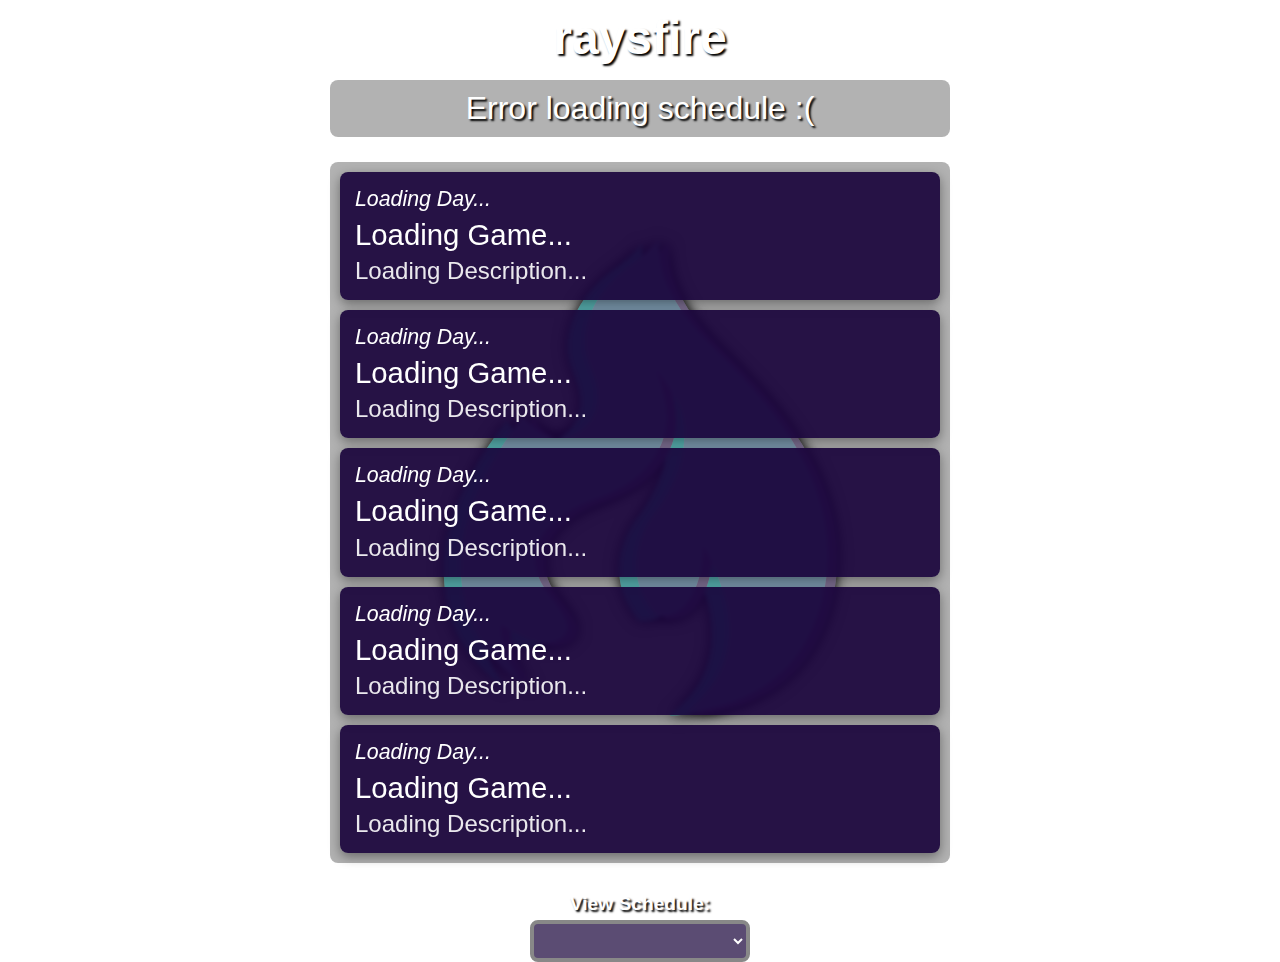
==== index.html @ ec1cdf0b "Initial commit" ====
<!DOCTYPE html>
<html lang="en">

<head>
    <meta charset="UTF-8">
    <meta name="viewport" content="width=device-width, initial-scale=1.0">
    <title>Stream Schedule</title>
    <link rel="stylesheet" href="styles.css">
    <script>
        // Function to move a shape
        function moveShape(label, dx, dy) {
            const shapes = [
                document.getElementById(`shape-${label}`),
                document.getElementById(`shape-${label}-mask2`),
                document.getElementById(`shape-${label}-mask3`),
                document.getElementById(`shadow-shape-${label}`),
                document.getElementById(`final-shape-${label}`)
            ].filter(shape => shape !== null);

            shapes.forEach(shape => {
                shape.setAttribute('transform', `translate(${dx}, ${dy})`);
            });
        }

        // Default positions for the shapes
        const defaultPositions = {
            'mid': { x: 0, y: 0 },
            'left': { x: -20, y: 0 },
            'right': { x: 20, y: 0 }
        };

        // Current target positions for the shapes
        let commonPosition = { x: 0, y: 0 };
        let targetPositions = {
            'mid': { x: 0, y: 0 },
            'left': { x: -20, y: 0 },
            'right': { x: 20, y: 0 }
        };

        // Smoothed target positions for the shapes (initialized to target positions)
        let smoothedTargetPositions = {
            'mid': { x: 0, y: 0 },
            'left': { x: -20, y: 0 },
            'right': { x: 20, y: 0 }
        };

        // Current positions for the shapes (initialized to default positions)
        let currentPositions = {
            'mid': { x: 0, y: 0 },
            'left': { x: -20, y: 0 },
            'right': { x: 20, y: 0 }
        };

        // Function to generate a random target position within a certain range
        function newCommonTarget() {
            const commonRange = 20;
            commonPosition.x = Math.random() * commonRange - commonRange / 2;
            commonPosition.y = Math.random() * commonRange - commonRange / 2;
        }

        function getRandomTargetPosition(label) {
            const range = 20; // range within which the shapes can "swim"
            const defaultPos = defaultPositions[label];
            return {
                x: defaultPos.x + commonPosition.x + Math.random() * range - range / 2,
                y: defaultPos.y + commonPosition.y + Math.random() * range - range / 2
            };
        }

        // Function to update target positions periodically
        function updateTargetPositions() {
            newCommonTarget();
            for (let label in targetPositions) {
                targetPositions[label] = getRandomTargetPosition(label);
            }
            setTimeout(updateTargetPositions, 4000); // update every 2 seconds
        }

        // Easing function for smooth movement
        function ease(current, target, factor) {
            return current + (target - current) * factor;
        }

        // Function to animate shapes
        function animateShapes() {
            const easingFactor = 0.02; // smaller value = slower movement, larger value = faster movement
            const targetEasingFactor = 0.2; // easing factor for target positions

            for (let label in currentPositions) {
                // Ease the smoothed target positions towards the target positions
                smoothedTargetPositions[label].x = ease(smoothedTargetPositions[label].x, targetPositions[label].x, targetEasingFactor);
                smoothedTargetPositions[label].y = ease(smoothedTargetPositions[label].y, targetPositions[label].y, targetEasingFactor);

                // Ease the current positions towards the smoothed target positions
                currentPositions[label].x = ease(currentPositions[label].x, smoothedTargetPositions[label].x, easingFactor);
                currentPositions[label].y = ease(currentPositions[label].y, smoothedTargetPositions[label].y, easingFactor);

                moveShape(label, currentPositions[label].x, currentPositions[label].y);
            }
            requestAnimationFrame(animateShapes);
        }

        // Start the animation
        updateTargetPositions();
        animateShapes();

        const CSV_URL = 'https://docs.google.com/spreadsheets/d/e/2PACX-1vQI0KUDZKW9cqPrCbmvGRPxzT8kolOBJ0f1uRK1dgavwKHw4bqk-28VO98u3NILEOaqxalabg_ALDj8/pub?gid=0&single=true&output=csv';

        async function loadSchedule() {
            try {
                // If no CORS issues, do a direct fetch; otherwise, add a proxy
                const response = await fetch(CSV_URL);
                if (!response.ok) throw new Error('Network response was not ok');

                const csvText = await response.text();

                // Split into rows
                const allRows = csvText
                    .split('\n')
                    .map(r => r.trim())
                    .filter(r => r !== '');

                // First row is the header
                const headerRow = allRows[0];
                const dataRows = allRows.slice(1);

                // We'll store each week's data in an array of objects
                const weeks = dataRows.map(row => {
                    // e.g. row = "current,Jan 28 - Feb 4,Tuesday|...,Wednesday|...,etc..."
                    const cells = row.split(',');

                    return {
                        id: cells[0],          // e.g. "current" or "week2" etc.
                        dateRange: cells[1],   // e.g. "Jan 28 - Feb 4, 2025"
                        day1: cells[2],
                        day2: cells[3],
                        day3: cells[4],
                        day4: cells[5],
                        day5: cells[6]
                    };
                });

                // Now populate the <select> with each week
                populateWeekDropdown(weeks);

                // Optionally auto-select the "current" week or fallback to first
                const currentIndex = weeks.findIndex(w => w.id === 'current');
                if (currentIndex !== -1) {
                    // If we found a row with id="current", select it
                    document.getElementById('week-select').selectedIndex = currentIndex;
                    renderWeek(weeks[currentIndex]);
                } else if (weeks.length > 0) {
                    // fallback to the first row
                    document.getElementById('week-select').selectedIndex = 0;
                    renderWeek(weeks[0]);
                } else {
                    // no data
                    document.querySelector('.date').textContent = 'No schedule data found!';
                }

                // Return the weeks array in case we need it elsewhere
                return weeks;

            } catch (err) {
                console.error('Error loading schedule:', err);
                document.querySelector('.date').textContent = 'Error loading schedule :(';
            }
        }

        function populateWeekDropdown(weeks) {
            const select = document.getElementById('week-select');
            select.innerHTML = ''; // clear any existing options

            weeks.forEach((week, index) => {
                const option = document.createElement('option');
                option.value = index;             // store the array index or 'week.id'
                option.textContent = week.dateRange; // e.g. "Jan 28 - Feb 4, 2025"
                select.appendChild(option);
            });

            // Add an event listener so that when user picks a new option,
            // we call `renderWeek(...)` for that week's data
            select.addEventListener('change', () => {
                const selectedIndex = parseInt(select.value, 10);
                renderWeek(weeks[selectedIndex]);
            });
        }


        function renderWeek(weekData) {
            // Update date range
            document.querySelector('.date').textContent = weekData.dateRange;

            // Build array of day strings
            const days = [weekData.day1, weekData.day2, weekData.day3, weekData.day4, weekData.day5];

            let html = '';
            days.forEach(dayString => {
                // e.g. "Tuesday|Super Mario Party|[BIG] Some description"
                const [rawDayName = '', rawGameName = '', rawDescription = ''] = dayString.split('|');

                // Copy the raw strings
                let dayName = rawDayName.trim();
                let gameName = rawGameName.trim();
                let description = rawDescription.trim();

                // Check if dayName or gameName contains [BIG]
                const hasBigInDayName = /\[BIG\]/i.test(dayName);
                const hasBigInGameName = /\[BIG\]/i.test(gameName);
                const hasBigInDesc = /\[BIG\]/i.test(description);

                // Default class:
                let dayClass = 'small-day';

                // Check if No Stream
                if (gameName.toLowerCase() === 'no stream') {
                    dayClass = 'no-stream';
                }

                if (hasBigInDayName) {
                    // Remove [BIG] (case-insensitive) from dayName
                    dayName = dayName.replace(/\[BIG\]/gi, '').trim();
                    dayClass = 'big-day';
                }
                if (hasBigInGameName) {
                    // Remove [BIG] from gameName
                    gameName = gameName.replace(/\[BIG\]/gi, '').trim();
                    dayClass = 'big-day';
                }
                if (hasBigInDesc) {
                    // Remove [BIG] from gameName
                    description = description.replace(/\[BIG\]/gi, '').trim();
                    dayClass = 'big-day';
                }

                // Build day HTML
                html += `
                <div class="day-container ${dayClass}">
                    <div class="day-name">${dayName}</div>
                    <div class="game-name">${gameName}</div>
                    ${description ? `<div class="stream-description">${description}</div>` : ''}
                </div>
                `;
            });

            // Inject into .main-container
            document.querySelector('.main-container').innerHTML = html;
        }


        // Call loadSchedule() on page load
        loadSchedule();
    </script>
</head>

<body>
    <svg id="fire" xmlns="http://www.w3.org/2000/svg" viewBox="-50 -50 680 792">
        <defs>
            <style>
                .cls-left {
                    fill: rgba(0, 255, 255, 0.5);
                }

                .cls-mid {
                    fill: rgba(164, 216, 254, 0.84);
                }

                .cls-right {
                    fill: rgba(109, 68, 169, 0.5);
                }
            </style>
            <!-- Define path -->
            <path id="flame"
                d="M167.204,291c-33.901,2.774-54-32-54-32,0,0-25.529,32.416-43.815,64.254-45.518,79.255-54.632,131.887-45.185,196.746,10.804,74.184,67.706,117.736,89.706,134.736,0,0-20.392-28.063-28.177-49.481-5.897-16.223-6.528-40.255-6.528-40.255,0,0,32.004,17.947,43.47,22.586,16.641,6.732,30.092,4,36.933,1.72,7.519-2.506,17.682-9.038,17.606-20.278-.082-12.209-12.009-28.027-18.009-36.027s-21.712-25.91-27-46c-6.185-23.499-.105-44.524,17-64,15.896-18.099,41.075-32.22,68.748-42.047,13.985-4.966,39.084-14.9,57.542-29.503,20.946-16.57,44.124-43.879,47.313-83.41,2.783-34.486-16.861-79.519-16.861-79.519,0,0,25.823,33.076,35.256,55.479,13.539,32.154,6.782,75.533-3,99-8.949,21.469-21.855,44.472-33.168,58.559-10.663,13.278-26.601,41.239-26.832,76.441-.282,42.951,29.563,74.522,29.563,74.522,0,0,19.113,3.029,34.834-9.361,17.726-13.97,24.713-34.4,29.308-52.514,4.226-16.661,4.671-42.152,4.671-42.152,0,0,28.481,51.835,34.975,93.19,6.094,38.809,2.051,66.532-12.987,97.063-13.17,26.739-45.911,53.251-45.911,53.251,0,0,98.277-1.121,158.848-78.58,29.962-38.316,58.755-113.448,43.253-199.215-11.457-63.391-44.399-120.739-85.714-171.841-65.236-80.691-112.78-103.779-145.154-174.86-16.085-35.316-11.686-67.503-11.686-67.503,0,0-13.244,16.496-41.022,36.679-42.949,31.206-67.576,72.057-68.402,113.525-.318,15.971,4.928,29.131,13.206,51.57,18.38,49.823-12.759,86.278-48.782,89.226Z" />

            <!-- Define masks -->
            <mask id="mask1">
                <rect x="-50%" y="-50%" width="200%" height="200%" fill="black" />
                <use id="shape-mid" href="#flame" fill="white" transform="translate(0, 0)" />
            </mask>
            <mask id="mask2">
                <rect x="-50%" y="-50%" width="200%" height="200%" fill="black" />
                <use id="shape-right" href="#flame" fill="white" transform="translate(20, 0)" /> <!-- Middle shape -->
                <use id="shape-mid-mask2" href="#flame" fill="black" transform="translate(0, 0)" /> <!-- Top shape -->
            </mask>
            <mask id="mask3">
                <rect x="-50%" y="-50%" width="200%" height="200%" fill="black" />
                <use id="shape-left" href="#flame" fill="white" transform="translate(-20, 0)" /> <!-- Bottom shape -->
                <use id="shape-right-mask3" href="#flame" fill="black" transform="translate(20, 0)" />
                <!-- Middle shape -->
                <use id="shape-mid-mask3" href="#flame" fill="black" transform="translate(0, 0)" /> <!-- Top shape -->
            </mask>

            <!-- Blur filter for the shadow -->
            <filter id="blur-filter" x="-50%" y="-50%" width="200%" height="200%">
                <feGaussianBlur in="SourceGraphic" stdDeviation="10" />
            </filter>

            <!-- Define mask for the shadow -->
            <mask id="shadow-mask">
                <rect x="-50%" y="-50%" width="200%" height="200%" fill="white" />
                <!-- Union of all shapes -->
                <use id="shadow-shape-left" href="#flame" fill="black" transform="translate(-20, 0)"
                    filter="url(#blur-filter)" />
                <use id="shadow-shape-mid" href="#flame" fill="black" transform="translate(0, 0)"
                    filter="url(#blur-filter)" />
                <use id="shadow-shape-right" href="#flame" fill="black" transform="translate(20, 0)"
                    filter="url(#blur-filter)" />
            </mask>

            <!-- Mask to cut out the shapes from the blurred shadow -->
            <mask id="final-shadow-mask">
                <rect x="-50%" y="-50%" width="200%" height="200%" fill="white" />
                <rect x="-50%" y="-50%" width="200%" height="200%" fill="black" mask="url(#shadow-mask)" />
                <use id="final-shape-left" href="#flame" fill="black" transform="translate(-20, 0)" />
                <use id="final-shape-mid" href="#flame" fill="black" transform="translate(0, 0)" />
                <use id="final-shape-right" href="#flame" fill="black" transform="translate(20, 0)" />
            </mask>

        </defs>
        <!-- Shadow layer -->
        <rect x="-50%" y="-50%" width="200%" height="200%" fill="black" mask="url(#final-shadow-mask)" />

        <rect x="-50%" y="-50%" width="200%" height="200%" class="cls-mid" mask="url(#mask1)" /> <!-- Center flame -->
        <rect x="-50%" y="-50%" width="200%" height="200%" class="cls-right" mask="url(#mask2)" /> <!-- Right flame -->
        <rect x="-50%" y="-50%" width="200%" height="200%" class="cls-left" mask="url(#mask3)" /> <!-- Left flame -->
    </svg>

    <div class="title">raysfire</div>
    <div class="date">Schedule Loading...</div>
    <div class="main-container">

        <div class="day-container">
            <div class="day-name">Loading Day...</div>
            <div class="game-name">Loading Game...</div>
            <div class="stream-description">Loading Description...</div>
        </div>

        <div class="day-container">
            <div class="day-name">Loading Day...</div>
            <div class="game-name">Loading Game...</div>
            <div class="stream-description">Loading Description...</div>
        </div>

        <div class="day-container">
            <div class="day-name">Loading Day...</div>
            <div class="game-name">Loading Game...</div>
            <div class="stream-description">Loading Description...</div>
        </div>

        <div class="day-container">
            <div class="day-name">Loading Day...</div>
            <div class="game-name">Loading Game...</div>
            <div class="stream-description">Loading Description...</div>
        </div>

        <div class="day-container">
            <div class="day-name">Loading Day...</div>
            <div class="game-name">Loading Game...</div>
            <div class="stream-description">Loading Description...</div>
        </div>

    </div>

        <!-- A dropdown to pick which week's schedule to view -->
        <label for="week-select">View Schedule:</label>
        <select id="week-select"></select>
</body>

</html>
---- styles.css ----
svg {
    max-width: 100%;
    max-height: 60%;
    position: absolute;
    z-index: -1;
}

body {
    margin: 0;
    padding: 0;
    background-image: url('./images/Banner.png');
    background-size: cover;
    background-position: center center;
    background-repeat: no-repeat;
    background-attachment: fixed;
    /*background: linear-gradient(45deg, #070038, #1a0a4a); */
    display: flex;
    flex-direction: column;
    justify-content: center;
    align-items: center;
    min-height: 100vh;
    color: #ffffff;
    font-family: -apple-system, BlinkMacSystemFont, 'Futura PT Demi', 'Segoe UI', Roboto, 'Helvetica Neue', Arial, 'Noto Sans', sans-serif;
}

.main-container {
    display: grid;
    grid-template-rows: repeat(5, 1fr);
    background: rgba(0,0,0,0.3);
    border-radius: 8px;
    padding: 10px;
    gap: 10px;
    width: 90%;
    max-width: 600px;
    margin: 20px 0;
    position: relative;
    min-height: 400px;
}

.loading {
    position: absolute;
    top: 50%;
    left: 50%;
    transform: translate(-50%, -50%);
    font-size: 1.5rem;
    display: none;
  }
  
  .main-container.loading .loading {
    display: block;
  }

.title {
    border-radius: 8px;
    padding: 10px;
    width: 90%;
    font-weight: 800;
    max-width: 600px;
    text-align: center;
    font-size: 36pt;
    margin-bottom: 5px;
    text-shadow: 2px 2px 2px black;
}

.date {
    background-color: rgba(0,0,0,0.3);
    border-radius: 8px;
    padding: 10px;
    width: 90%;
    font-weight: 500;
    max-width: 600px;
    text-align: center;
    font-size: 24pt;
    margin-bottom: 5px;
    text-shadow: 2px 2px 2px black;
}

.day-container {
    display: flex;
    flex-direction: column;
    justify-content: center;
    align-items: flex-start;
    background-color: rgba(22, 0, 56, 0.9);
    box-shadow: 0.1rem 0.1rem 0.3rem 0.0rem rgba(0,0,0,0.6);
    width: 100%;
    padding: 15px;
    box-sizing: border-box;
    border-radius: 8px;
    box-shadow: 0 4px 12px rgba(0,0,0,0.4);
    backdrop-filter: blur(2px);
}

.day-name {
    font-style: italic;
    font-size: 16pt;
    margin-bottom: 5px;
}

.game-name {
    font-size: 22pt;
    line-height: 1.2;
    margin-bottom: 5px;
}

.stream-description {
    font-size: 18pt;
    opacity: 0.9;
}

.big-day {
    color: #fffc00;
}

.small-day {
    color: #ffffff;
}

.no-stream {
    color: #888;
}

/* Label styling, if you want it to match */
label[for="week-select"] {
    display: inline-block;       /* or block if you want it on its own line */
    margin: 10px 5px 5px 5px;
    font-size: 1.2rem;
    color: #ffffff;
    text-shadow: 2px 2px 2px black;
    font-weight: 600;
  }
  
  /* Dropdown (select) styling */
  #week-select {
    background-color: rgba(22, 0, 56, 0.7);  /* similar to your .day-container bg */
    color: #ffffff;
    border: 4px solid #888;
    border-radius: 8px;
    padding: 6px 8px;
    font-size: 1.1rem;
    outline: none;
    cursor: pointer;
    text-shadow: 1px 1px 2px black;         /* subtle text shadow to match */
    min-width: 220px;
  }
  
  /* Hover effect */
  #week-select:hover {
    background-color: rgba(22, 0, 56, 0.8);
  }
  
  /* Focus outline (when user tabs or clicks into the dropdown) */
  #week-select:focus {
    border-color: #fffc00; /* bright highlight color */
  }

@media screen and (max-width: 480px) {
    .day-name {
        font-size: 14pt;
    }
    
    .game-name {
        font-size: 18pt;
    }
    
    .stream-description {
        font-size: 14pt;
    }
}
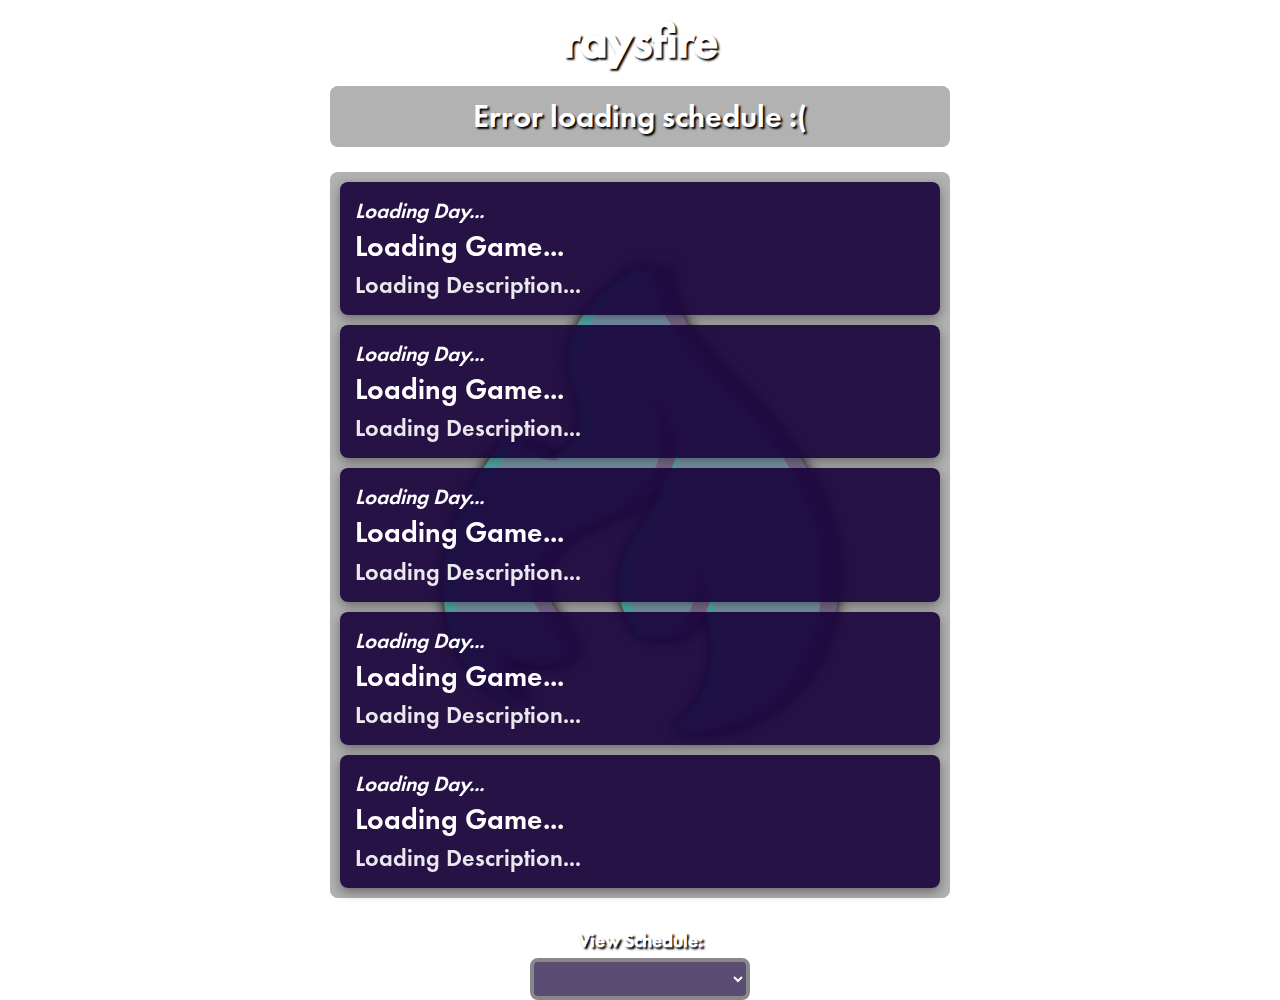
==== commit d419027f: "Updated title" ====
--- a/index.html
+++ b/index.html
@@ -4,7 +4,7 @@
 <head>
     <meta charset="UTF-8">
     <meta name="viewport" content="width=device-width, initial-scale=1.0">
-    <title>Stream Schedule</title>
+    <title>raysfire stream schedule</title>
     <link rel="stylesheet" href="styles.css">
     <script>
         // Function to move a shape
--- a/styles.css
+++ b/styles.css
@@ -1,3 +1,8 @@
+@font-face {
+    font-family: 'Futura PT Demi';
+    src: url('./static/PARATYPE\ -\ FUTURA\ PT\ DEMI.OTF');
+}
+
 svg {
     max-width: 100%;
     max-height: 60%;
@@ -8,7 +13,7 @@
 body {
     margin: 0;
     padding: 0;
-    background-image: url('./images/Banner.png');
+    background-image: url('./static/Banner.png');
     background-size: cover;
     background-position: center center;
     background-repeat: no-repeat;
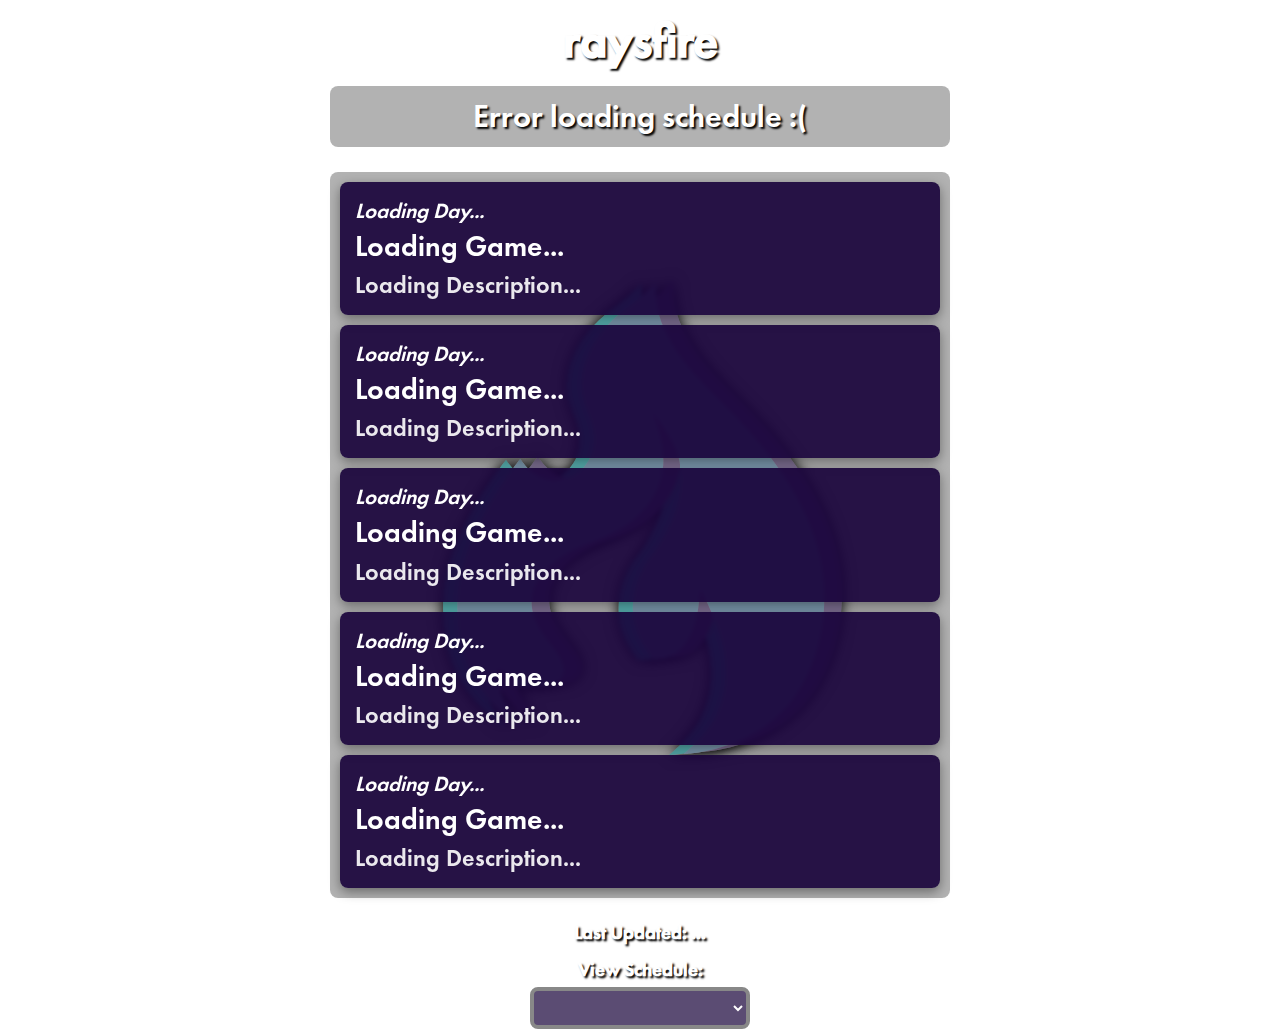
==== commit c5cfc854: "Added in last updated info" ====
--- a/index.html
+++ b/index.html
@@ -122,6 +122,16 @@
 
                 // First row is the header
                 const headerRow = allRows[0];
+
+                // Get the last updated value
+                const headerCells = headerRow.split(',')
+                const lastUpdated = headerCells[7];
+
+                let lastUpdatedHtml = `<div id="last-updated">Last Updated: ${lastUpdated}</div>`
+                document.querySelector('.last-updated').innerHTML = lastUpdatedHtml;
+
+
+                // Separate out actual data values
                 const dataRows = allRows.slice(1);
 
                 // We'll store each week's data in an array of objects
@@ -359,8 +369,8 @@
             <div class="game-name">Loading Game...</div>
             <div class="stream-description">Loading Description...</div>
         </div>
-
     </div>
+    <div class="last-updated">Last Updated: ...</div>
 
         <!-- A dropdown to pick which week's schedule to view -->
         <label for="week-select">View Schedule:</label>
--- a/styles.css
+++ b/styles.css
@@ -65,6 +65,15 @@
     font-size: 36pt;
     margin-bottom: 5px;
     text-shadow: 2px 2px 2px black;
+}
+
+.last-updated {
+    display: inline-block;
+    margin: 2px;
+    font-size: 1.2rem;
+    color: #ffffff;
+    text-shadow: 2px 2px 2px black;
+    font-weight: 600;
 }
 
 .date {
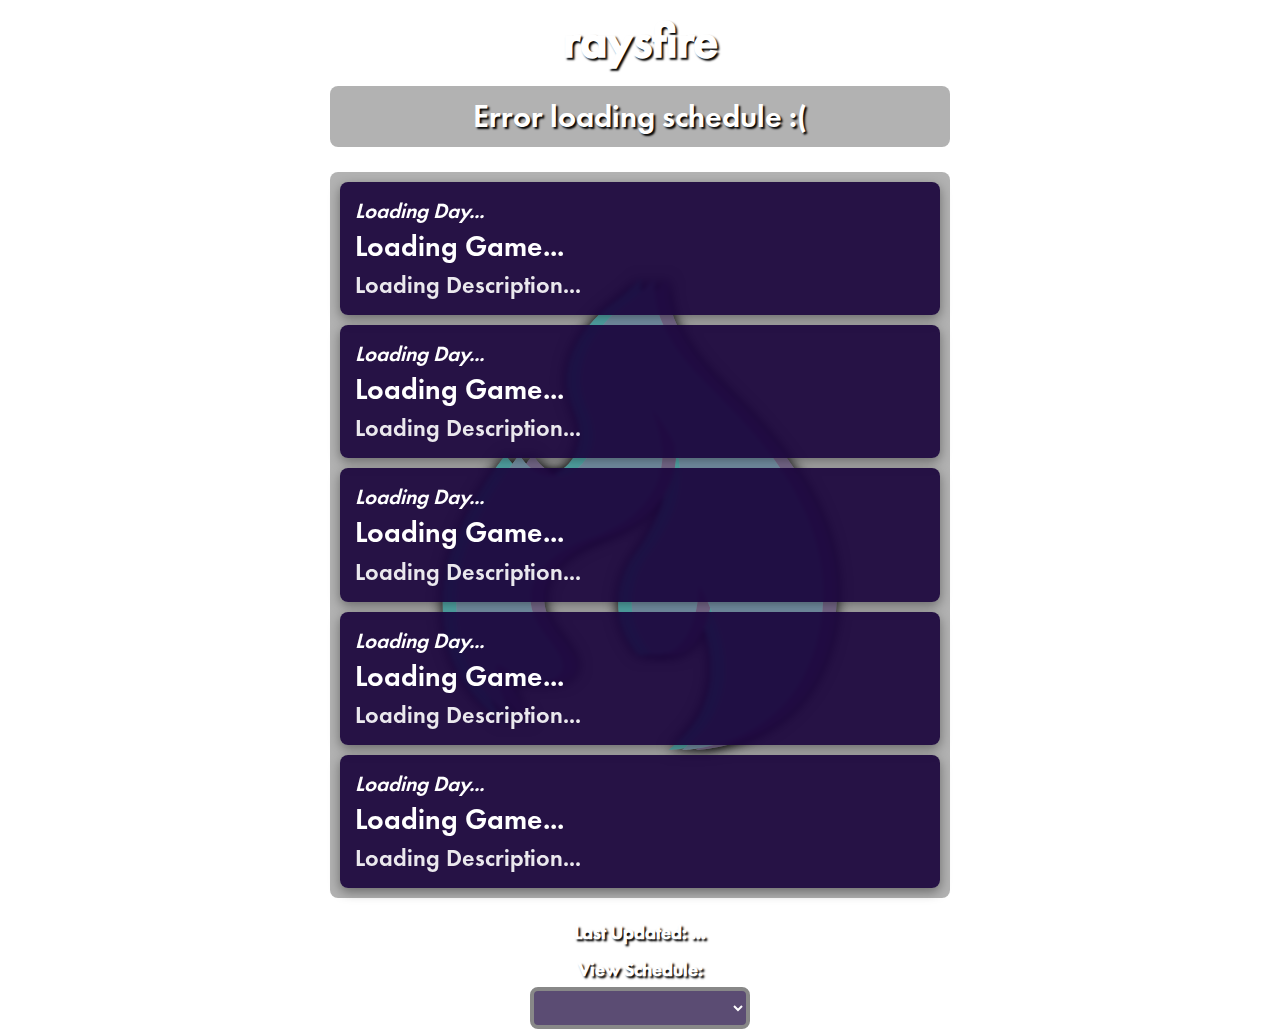
==== commit 8a3a20ba: "Temporarily disable SVG flame animation to greatly improve performance" ====
--- a/index.html
+++ b/index.html
@@ -6,7 +6,7 @@
     <meta name="viewport" content="width=device-width, initial-scale=1.0">
     <title>raysfire stream schedule</title>
     <link rel="stylesheet" href="styles.css">
-    <script>
+    <!-- <script>
         // Function to move a shape
         function moveShape(label, dx, dy) {
             const shapes = [
@@ -103,7 +103,8 @@
         // Start the animation
         updateTargetPositions();
         animateShapes();
-
+        </script> !-->
+        <script>
         const CSV_URL = 'https://docs.google.com/spreadsheets/d/e/2PACX-1vQI0KUDZKW9cqPrCbmvGRPxzT8kolOBJ0f1uRK1dgavwKHw4bqk-28VO98u3NILEOaqxalabg_ALDj8/pub?gid=0&single=true&output=csv';
 
         async function loadSchedule() {
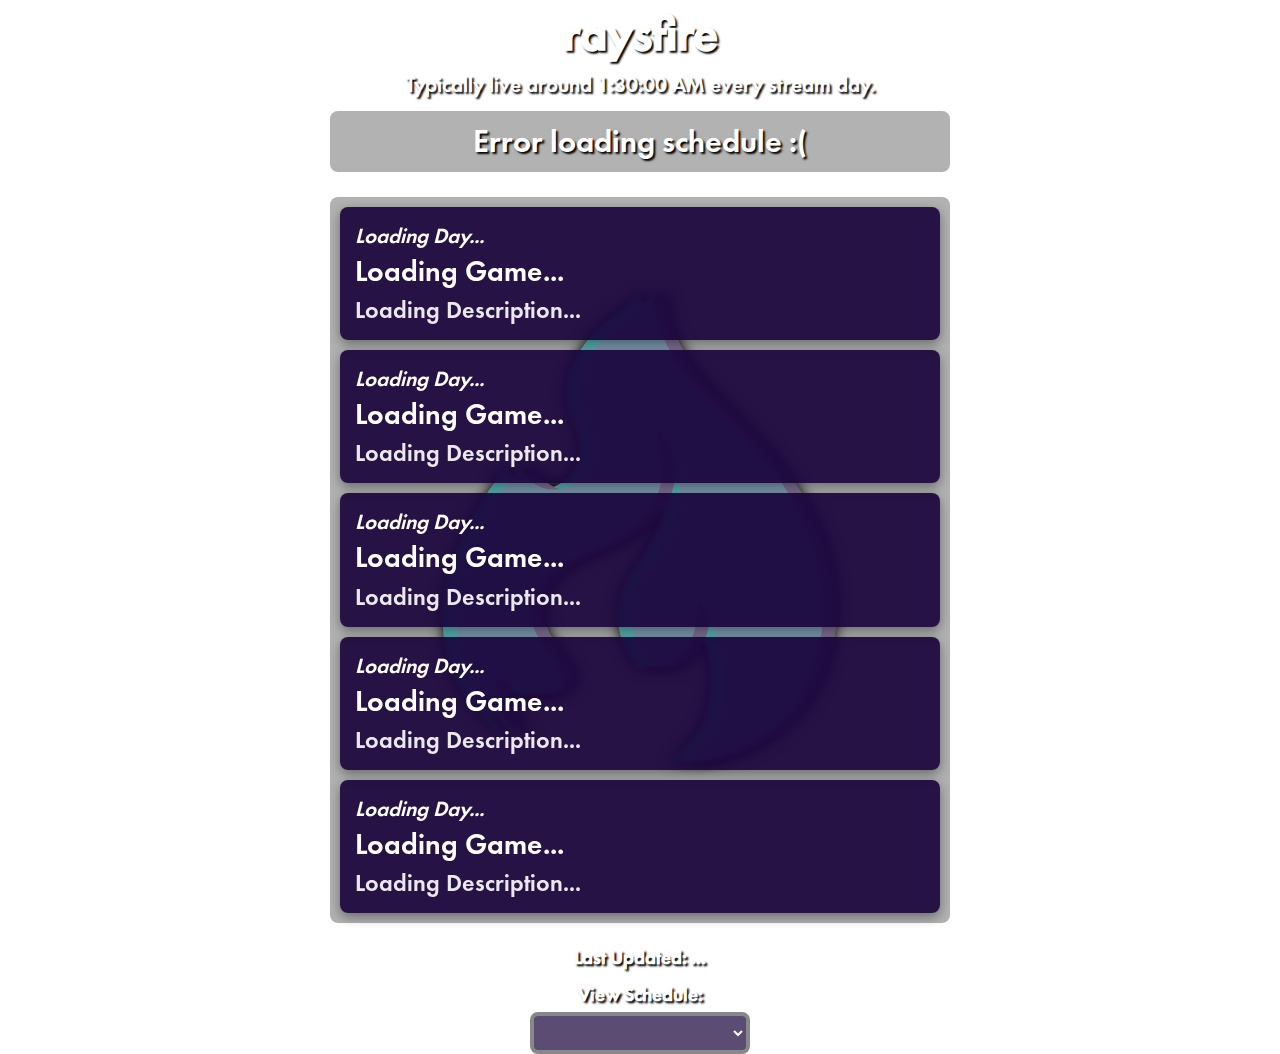
==== commit 9b59769a: "Added in normal live time as well as timezone conversions depending on location" ====
--- a/index.html
+++ b/index.html
@@ -104,7 +104,137 @@
         updateTargetPositions();
         animateShapes();
         </script> !-->
-        <script>
+</head>
+
+<body>
+    <svg id="fire" xmlns="http://www.w3.org/2000/svg" viewBox="-50 -50 680 792">
+        <defs>
+            <style>
+                .cls-left {
+                    fill: rgba(0, 255, 255, 0.5);
+                }
+
+                .cls-mid {
+                    fill: rgba(164, 216, 254, 0.84);
+                }
+
+                .cls-right {
+                    fill: rgba(109, 68, 169, 0.5);
+                }
+            </style>
+            <!-- Define path -->
+            <path id="flame"
+                d="M167.204,291c-33.901,2.774-54-32-54-32,0,0-25.529,32.416-43.815,64.254-45.518,79.255-54.632,131.887-45.185,196.746,10.804,74.184,67.706,117.736,89.706,134.736,0,0-20.392-28.063-28.177-49.481-5.897-16.223-6.528-40.255-6.528-40.255,0,0,32.004,17.947,43.47,22.586,16.641,6.732,30.092,4,36.933,1.72,7.519-2.506,17.682-9.038,17.606-20.278-.082-12.209-12.009-28.027-18.009-36.027s-21.712-25.91-27-46c-6.185-23.499-.105-44.524,17-64,15.896-18.099,41.075-32.22,68.748-42.047,13.985-4.966,39.084-14.9,57.542-29.503,20.946-16.57,44.124-43.879,47.313-83.41,2.783-34.486-16.861-79.519-16.861-79.519,0,0,25.823,33.076,35.256,55.479,13.539,32.154,6.782,75.533-3,99-8.949,21.469-21.855,44.472-33.168,58.559-10.663,13.278-26.601,41.239-26.832,76.441-.282,42.951,29.563,74.522,29.563,74.522,0,0,19.113,3.029,34.834-9.361,17.726-13.97,24.713-34.4,29.308-52.514,4.226-16.661,4.671-42.152,4.671-42.152,0,0,28.481,51.835,34.975,93.19,6.094,38.809,2.051,66.532-12.987,97.063-13.17,26.739-45.911,53.251-45.911,53.251,0,0,98.277-1.121,158.848-78.58,29.962-38.316,58.755-113.448,43.253-199.215-11.457-63.391-44.399-120.739-85.714-171.841-65.236-80.691-112.78-103.779-145.154-174.86-16.085-35.316-11.686-67.503-11.686-67.503,0,0-13.244,16.496-41.022,36.679-42.949,31.206-67.576,72.057-68.402,113.525-.318,15.971,4.928,29.131,13.206,51.57,18.38,49.823-12.759,86.278-48.782,89.226Z" />
+
+            <!-- Define masks -->
+            <mask id="mask1">
+                <rect x="-50%" y="-50%" width="200%" height="200%" fill="black" />
+                <use id="shape-mid" href="#flame" fill="white" transform="translate(0, 0)" />
+            </mask>
+            <mask id="mask2">
+                <rect x="-50%" y="-50%" width="200%" height="200%" fill="black" />
+                <use id="shape-right" href="#flame" fill="white" transform="translate(20, 0)" /> <!-- Middle shape -->
+                <use id="shape-mid-mask2" href="#flame" fill="black" transform="translate(0, 0)" /> <!-- Top shape -->
+            </mask>
+            <mask id="mask3">
+                <rect x="-50%" y="-50%" width="200%" height="200%" fill="black" />
+                <use id="shape-left" href="#flame" fill="white" transform="translate(-20, 0)" /> <!-- Bottom shape -->
+                <use id="shape-right-mask3" href="#flame" fill="black" transform="translate(20, 0)" />
+                <!-- Middle shape -->
+                <use id="shape-mid-mask3" href="#flame" fill="black" transform="translate(0, 0)" /> <!-- Top shape -->
+            </mask>
+
+            <!-- Blur filter for the shadow -->
+            <filter id="blur-filter" x="-50%" y="-50%" width="200%" height="200%">
+                <feGaussianBlur in="SourceGraphic" stdDeviation="10" />
+            </filter>
+
+            <!-- Define mask for the shadow -->
+            <mask id="shadow-mask">
+                <rect x="-50%" y="-50%" width="200%" height="200%" fill="white" />
+                <!-- Union of all shapes -->
+                <use id="shadow-shape-left" href="#flame" fill="black" transform="translate(-20, 0)"
+                    filter="url(#blur-filter)" />
+                <use id="shadow-shape-mid" href="#flame" fill="black" transform="translate(0, 0)"
+                    filter="url(#blur-filter)" />
+                <use id="shadow-shape-right" href="#flame" fill="black" transform="translate(20, 0)"
+                    filter="url(#blur-filter)" />
+            </mask>
+
+            <!-- Mask to cut out the shapes from the blurred shadow -->
+            <mask id="final-shadow-mask">
+                <rect x="-50%" y="-50%" width="200%" height="200%" fill="white" />
+                <rect x="-50%" y="-50%" width="200%" height="200%" fill="black" mask="url(#shadow-mask)" />
+                <use id="final-shape-left" href="#flame" fill="black" transform="translate(-20, 0)" />
+                <use id="final-shape-mid" href="#flame" fill="black" transform="translate(0, 0)" />
+                <use id="final-shape-right" href="#flame" fill="black" transform="translate(20, 0)" />
+            </mask>
+
+        </defs>
+        <!-- Shadow layer -->
+        <rect x="-50%" y="-50%" width="200%" height="200%" fill="black" mask="url(#final-shadow-mask)" />
+
+        <rect x="-50%" y="-50%" width="200%" height="200%" class="cls-mid" mask="url(#mask1)" /> <!-- Center flame -->
+        <rect x="-50%" y="-50%" width="200%" height="200%" class="cls-right" mask="url(#mask2)" /> <!-- Right flame -->
+        <rect x="-50%" y="-50%" width="200%" height="200%" class="cls-left" mask="url(#mask3)" /> <!-- Left flame -->
+    </svg>
+
+    <div class="title">raysfire</div>
+    <div class="stream-time">Typically live around [time] every stream day.</div>
+    <div class="date">Schedule Loading...</div>
+    <div class="main-container">
+
+        <div class="day-container">
+            <div class="day-name">Loading Day...</div>
+            <div class="game-name">Loading Game...</div>
+            <div class="stream-description">Loading Description...</div>
+        </div>
+
+        <div class="day-container">
+            <div class="day-name">Loading Day...</div>
+            <div class="game-name">Loading Game...</div>
+            <div class="stream-description">Loading Description...</div>
+        </div>
+
+        <div class="day-container">
+            <div class="day-name">Loading Day...</div>
+            <div class="game-name">Loading Game...</div>
+            <div class="stream-description">Loading Description...</div>
+        </div>
+
+        <div class="day-container">
+            <div class="day-name">Loading Day...</div>
+            <div class="game-name">Loading Game...</div>
+            <div class="stream-description">Loading Description...</div>
+        </div>
+
+        <div class="day-container">
+            <div class="day-name">Loading Day...</div>
+            <div class="game-name">Loading Game...</div>
+            <div class="stream-description">Loading Description...</div>
+        </div>
+    </div>
+    <div class="last-updated">Last Updated: ...</div>
+
+    <!-- A dropdown to pick which week's schedule to view -->
+    <label for="week-select">View Schedule:</label>
+    <select id="week-select"></select>
+    <script>
+
+        const streamTime = new Date("2025-02-13T01:30:00.00Z");
+        const localTime = streamTime.toLocaleTimeString();
+        console.log(localTime);
+        let html = '';
+
+        function convertTime() {
+            html += `Typically live around ${localTime} every stream day.`;
+            console.log(html);
+            document.querySelector('.stream-time').innerHTML = html;
+        }
+
+        convertTime();
+    </script>
+    <script>
         const CSV_URL = 'https://docs.google.com/spreadsheets/d/e/2PACX-1vQI0KUDZKW9cqPrCbmvGRPxzT8kolOBJ0f1uRK1dgavwKHw4bqk-28VO98u3NILEOaqxalabg_ALDj8/pub?gid=0&single=true&output=csv';
 
         async function loadSchedule() {
@@ -246,12 +376,12 @@
 
                 // Build day HTML
                 html += `
-                <div class="day-container ${dayClass}">
-                    <div class="day-name">${dayName}</div>
-                    <div class="game-name">${gameName}</div>
-                    ${description ? `<div class="stream-description">${description}</div>` : ''}
-                </div>
-                `;
+                    <div class="day-container ${dayClass}">
+                        <div class="day-name">${dayName}</div>
+                        <div class="game-name">${gameName}</div>
+                        ${description ? `<div class="stream-description">${description}</div>` : ''}
+                    </div>
+                    `;
             });
 
             // Inject into .main-container
@@ -262,120 +392,6 @@
         // Call loadSchedule() on page load
         loadSchedule();
     </script>
-</head>
-
-<body>
-    <svg id="fire" xmlns="http://www.w3.org/2000/svg" viewBox="-50 -50 680 792">
-        <defs>
-            <style>
-                .cls-left {
-                    fill: rgba(0, 255, 255, 0.5);
-                }
-
-                .cls-mid {
-                    fill: rgba(164, 216, 254, 0.84);
-                }
-
-                .cls-right {
-                    fill: rgba(109, 68, 169, 0.5);
-                }
-            </style>
-            <!-- Define path -->
-            <path id="flame"
-                d="M167.204,291c-33.901,2.774-54-32-54-32,0,0-25.529,32.416-43.815,64.254-45.518,79.255-54.632,131.887-45.185,196.746,10.804,74.184,67.706,117.736,89.706,134.736,0,0-20.392-28.063-28.177-49.481-5.897-16.223-6.528-40.255-6.528-40.255,0,0,32.004,17.947,43.47,22.586,16.641,6.732,30.092,4,36.933,1.72,7.519-2.506,17.682-9.038,17.606-20.278-.082-12.209-12.009-28.027-18.009-36.027s-21.712-25.91-27-46c-6.185-23.499-.105-44.524,17-64,15.896-18.099,41.075-32.22,68.748-42.047,13.985-4.966,39.084-14.9,57.542-29.503,20.946-16.57,44.124-43.879,47.313-83.41,2.783-34.486-16.861-79.519-16.861-79.519,0,0,25.823,33.076,35.256,55.479,13.539,32.154,6.782,75.533-3,99-8.949,21.469-21.855,44.472-33.168,58.559-10.663,13.278-26.601,41.239-26.832,76.441-.282,42.951,29.563,74.522,29.563,74.522,0,0,19.113,3.029,34.834-9.361,17.726-13.97,24.713-34.4,29.308-52.514,4.226-16.661,4.671-42.152,4.671-42.152,0,0,28.481,51.835,34.975,93.19,6.094,38.809,2.051,66.532-12.987,97.063-13.17,26.739-45.911,53.251-45.911,53.251,0,0,98.277-1.121,158.848-78.58,29.962-38.316,58.755-113.448,43.253-199.215-11.457-63.391-44.399-120.739-85.714-171.841-65.236-80.691-112.78-103.779-145.154-174.86-16.085-35.316-11.686-67.503-11.686-67.503,0,0-13.244,16.496-41.022,36.679-42.949,31.206-67.576,72.057-68.402,113.525-.318,15.971,4.928,29.131,13.206,51.57,18.38,49.823-12.759,86.278-48.782,89.226Z" />
-
-            <!-- Define masks -->
-            <mask id="mask1">
-                <rect x="-50%" y="-50%" width="200%" height="200%" fill="black" />
-                <use id="shape-mid" href="#flame" fill="white" transform="translate(0, 0)" />
-            </mask>
-            <mask id="mask2">
-                <rect x="-50%" y="-50%" width="200%" height="200%" fill="black" />
-                <use id="shape-right" href="#flame" fill="white" transform="translate(20, 0)" /> <!-- Middle shape -->
-                <use id="shape-mid-mask2" href="#flame" fill="black" transform="translate(0, 0)" /> <!-- Top shape -->
-            </mask>
-            <mask id="mask3">
-                <rect x="-50%" y="-50%" width="200%" height="200%" fill="black" />
-                <use id="shape-left" href="#flame" fill="white" transform="translate(-20, 0)" /> <!-- Bottom shape -->
-                <use id="shape-right-mask3" href="#flame" fill="black" transform="translate(20, 0)" />
-                <!-- Middle shape -->
-                <use id="shape-mid-mask3" href="#flame" fill="black" transform="translate(0, 0)" /> <!-- Top shape -->
-            </mask>
-
-            <!-- Blur filter for the shadow -->
-            <filter id="blur-filter" x="-50%" y="-50%" width="200%" height="200%">
-                <feGaussianBlur in="SourceGraphic" stdDeviation="10" />
-            </filter>
-
-            <!-- Define mask for the shadow -->
-            <mask id="shadow-mask">
-                <rect x="-50%" y="-50%" width="200%" height="200%" fill="white" />
-                <!-- Union of all shapes -->
-                <use id="shadow-shape-left" href="#flame" fill="black" transform="translate(-20, 0)"
-                    filter="url(#blur-filter)" />
-                <use id="shadow-shape-mid" href="#flame" fill="black" transform="translate(0, 0)"
-                    filter="url(#blur-filter)" />
-                <use id="shadow-shape-right" href="#flame" fill="black" transform="translate(20, 0)"
-                    filter="url(#blur-filter)" />
-            </mask>
-
-            <!-- Mask to cut out the shapes from the blurred shadow -->
-            <mask id="final-shadow-mask">
-                <rect x="-50%" y="-50%" width="200%" height="200%" fill="white" />
-                <rect x="-50%" y="-50%" width="200%" height="200%" fill="black" mask="url(#shadow-mask)" />
-                <use id="final-shape-left" href="#flame" fill="black" transform="translate(-20, 0)" />
-                <use id="final-shape-mid" href="#flame" fill="black" transform="translate(0, 0)" />
-                <use id="final-shape-right" href="#flame" fill="black" transform="translate(20, 0)" />
-            </mask>
-
-        </defs>
-        <!-- Shadow layer -->
-        <rect x="-50%" y="-50%" width="200%" height="200%" fill="black" mask="url(#final-shadow-mask)" />
-
-        <rect x="-50%" y="-50%" width="200%" height="200%" class="cls-mid" mask="url(#mask1)" /> <!-- Center flame -->
-        <rect x="-50%" y="-50%" width="200%" height="200%" class="cls-right" mask="url(#mask2)" /> <!-- Right flame -->
-        <rect x="-50%" y="-50%" width="200%" height="200%" class="cls-left" mask="url(#mask3)" /> <!-- Left flame -->
-    </svg>
-
-    <div class="title">raysfire</div>
-    <div class="date">Schedule Loading...</div>
-    <div class="main-container">
-
-        <div class="day-container">
-            <div class="day-name">Loading Day...</div>
-            <div class="game-name">Loading Game...</div>
-            <div class="stream-description">Loading Description...</div>
-        </div>
-
-        <div class="day-container">
-            <div class="day-name">Loading Day...</div>
-            <div class="game-name">Loading Game...</div>
-            <div class="stream-description">Loading Description...</div>
-        </div>
-
-        <div class="day-container">
-            <div class="day-name">Loading Day...</div>
-            <div class="game-name">Loading Game...</div>
-            <div class="stream-description">Loading Description...</div>
-        </div>
-
-        <div class="day-container">
-            <div class="day-name">Loading Day...</div>
-            <div class="game-name">Loading Game...</div>
-            <div class="stream-description">Loading Description...</div>
-        </div>
-
-        <div class="day-container">
-            <div class="day-name">Loading Day...</div>
-            <div class="game-name">Loading Game...</div>
-            <div class="stream-description">Loading Description...</div>
-        </div>
-    </div>
-    <div class="last-updated">Last Updated: ...</div>
-
-        <!-- A dropdown to pick which week's schedule to view -->
-        <label for="week-select">View Schedule:</label>
-        <select id="week-select"></select>
 </body>
 
 </html>--- a/styles.css
+++ b/styles.css
@@ -57,13 +57,25 @@
 
 .title {
     border-radius: 8px;
-    padding: 10px;
+    padding: 3px;
     width: 90%;
     font-weight: 800;
     max-width: 600px;
     text-align: center;
     font-size: 36pt;
-    margin-bottom: 5px;
+    margin-bottom: 1px;
+    text-shadow: 2px 2px 2px black;
+}
+
+.stream-time {
+    border-radius: 8px;
+    padding: 3px;
+    width: 90%;
+    font-weight: 400;
+    max-width: 600px;
+    text-align: center;
+    font-size: 16pt;
+    margin-bottom: 10px;
     text-shadow: 2px 2px 2px black;
 }
 
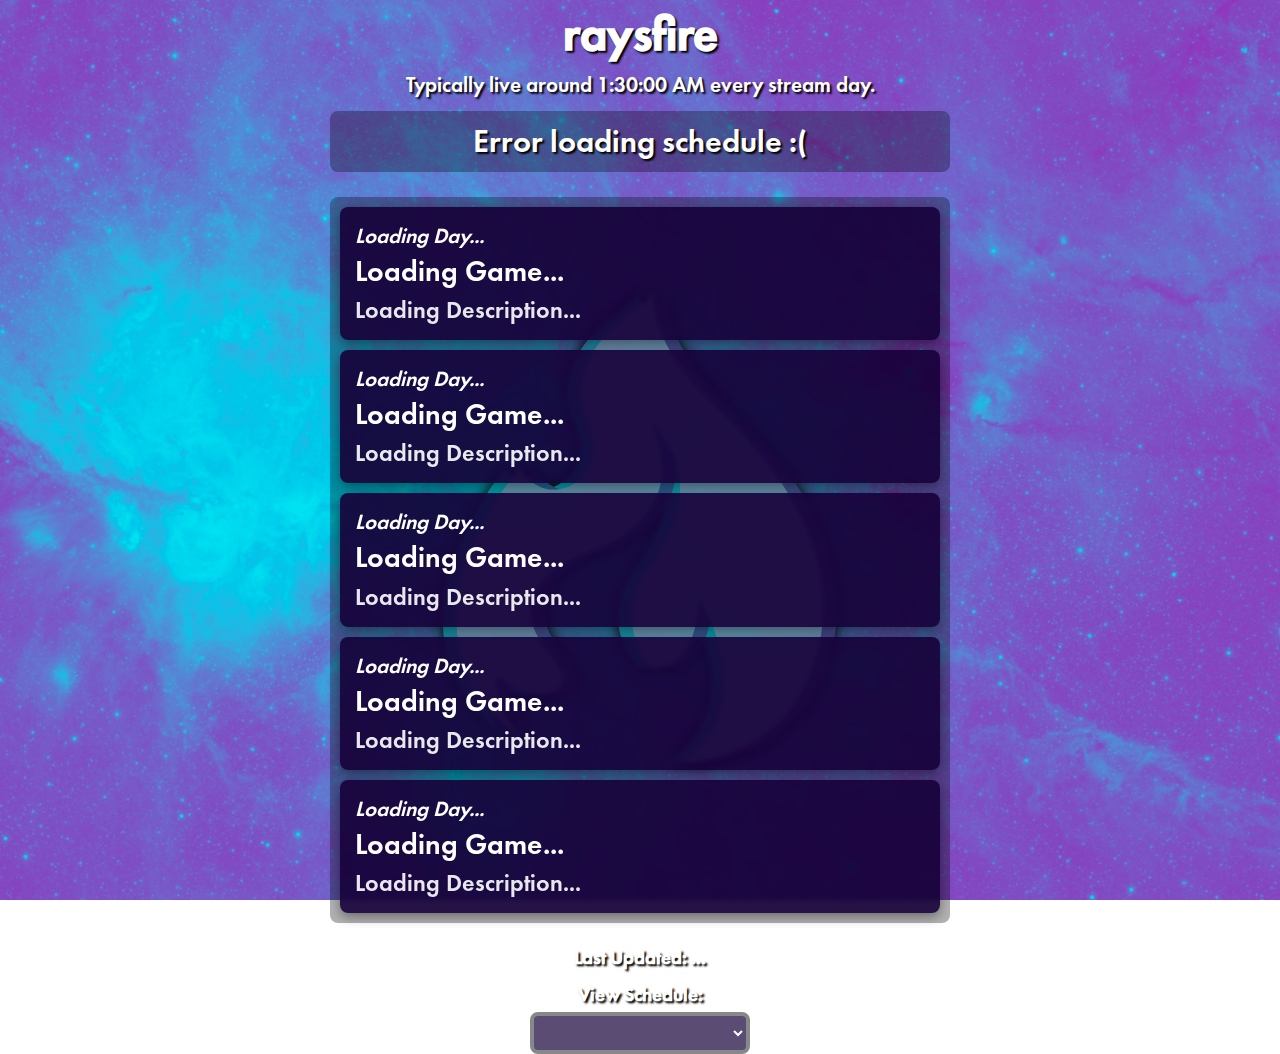
==== commit 65390de5: "Last updated time now displays in local timezones; swapped to jpg bg for faster loads" ====
--- a/index.html
+++ b/index.html
@@ -223,12 +223,10 @@
 
         const streamTime = new Date("2025-02-13T01:30:00.00Z");
         const localTime = streamTime.toLocaleTimeString();
-        console.log(localTime);
         let html = '';
 
         function convertTime() {
             html += `Typically live around ${localTime} every stream day.`;
-            console.log(html);
             document.querySelector('.stream-time').innerHTML = html;
         }
 
@@ -256,9 +254,11 @@
 
                 // Get the last updated value
                 const headerCells = headerRow.split(',')
-                const lastUpdated = headerCells[7];
-
-                let lastUpdatedHtml = `<div id="last-updated">Last Updated: ${lastUpdated}</div>`
+                const lastUpdated = new Date(headerCells[7]);
+                const localUpdateTime = lastUpdated.toLocaleTimeString();
+                const localUpdateDate = lastUpdated.toLocaleDateString();
+
+                let lastUpdatedHtml = `<div id="last-updated">Last Updated: ${localUpdateDate} ${localUpdateTime}</div>`
                 document.querySelector('.last-updated').innerHTML = lastUpdatedHtml;
 
 
--- a/styles.css
+++ b/styles.css
@@ -13,7 +13,7 @@
 body {
     margin: 0;
     padding: 0;
-    background-image: url('./static/Banner.png');
+    background-image: url('./static/Banner.jpg');
     background-size: cover;
     background-position: center center;
     background-repeat: no-repeat;
